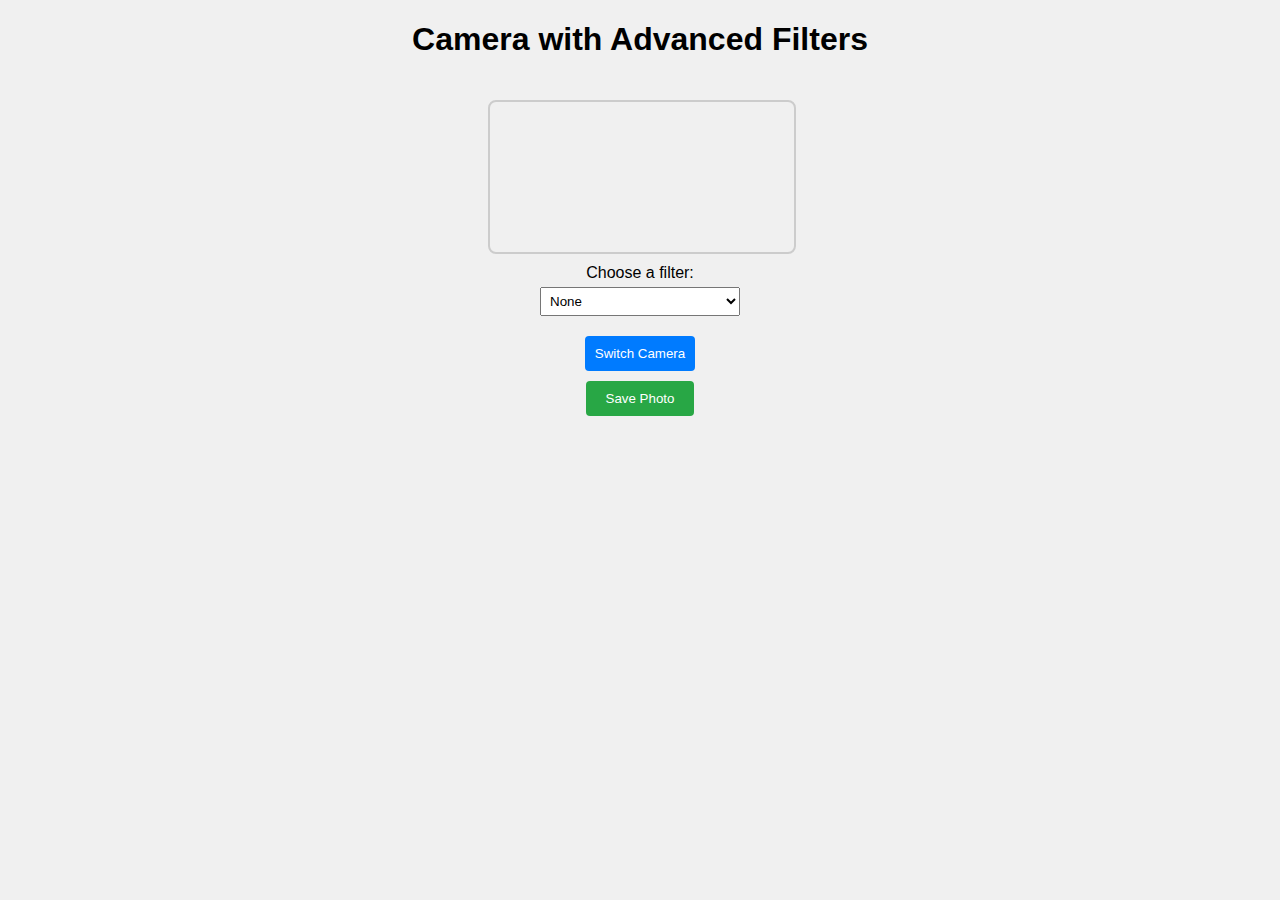
==== ad.html @ 47269d74 "Add files via upload" ====
<!DOCTYPE html>
<html lang="en">
<head>
    <meta charset="UTF-8">
    <meta name="viewport" content="width=device-width, initial-scale=1.0">
    <title>Camera with Advanced Filters</title>
    <style>
        body {
            font-family: Arial, sans-serif;
            margin: 0;
            padding: 0;
            display: flex;
            flex-direction: column;
            align-items: center;
            background-color: #f0f0f0;
        }

        #cameraContainer {
            position: relative;
            margin-top: 20px;
        }

        video {
            width: 100%;
            max-width: 640px;
            height: auto;
            display: block;
            border: 2px solid #ccc;
            border-radius: 8px;
        }

        .filter-controls, .camera-controls {
            margin-top: 10px;
            display: flex;
            flex-direction: column;
            align-items: center;
        }

        .filter-controls select, .camera-controls button {
            padding: 5px;
            margin: 5px;
        }

        .filter-controls label, .camera-controls label {
            margin: 0 10px;
        }

        .filter-controls select {
            max-width: 200px;
        }

        #saveBtn {
            padding: 10px 20px;
            background-color: #28a745;
            color: white;
            border: none;
            border-radius: 4px;
            cursor: pointer;
        }

        #saveBtn:hover {
            background-color: #218838;
        }

        #cameraSelector {
            padding: 10px;
            background-color: #007bff;
            color: white;
            border: none;
            border-radius: 4px;
            cursor: pointer;
        }

        #cameraSelector:hover {
            background-color: #0056b3;
        }

        .hidden {
            display: none;
        }
    </style>
</head>
<body>
    <h1>Camera with Advanced Filters</h1>
    <div id="cameraContainer">
        <video id="video" autoplay></video>
    </div>
    <div class="filter-controls">
        <label for="filter">Choose a filter:</label>
        <select id="filter">
            <option value="none">None</option>
            <option value="grayscale(100%)">Grayscale</option>
            <option value="sepia(100%)">Sepia</option>
            <option value="invert(100%)">Invert</option>
            <option value="brightness(150%)">Brightness</option>
            <option value="contrast(150%)">Contrast</option>
            <option value="blur(5px)">Blur</option>
            <option value="saturate(200%)">Saturate</option>
            <option value="hue-rotate(90deg)">Hue Rotate</option>
            <option value="opacity(50%)">Opacity</option>
            <option value="drop-shadow(10px 10px 5px rgba(0,0,0,0.5))">Drop Shadow</option>
            <option value="sepia(100%) saturate(300%)">Retro</option>
            <option value="contrast(200%) brightness(200%) sepia(50%)">Neon</option>
            <option value="grayscale(100%) contrast(200%)">Black and White High Contrast</option>
            <option value="invert(100%) hue-rotate(180deg)">Negative</option>
        </select>
    </div>
    <div class="camera-controls">
        <button id="cameraSelector">Switch Camera</button>
        <button id="saveBtn">Save Photo</button>
    </div>

    <script>
     document.addEventListener('DOMContentLoaded', function() {
    const video = document.getElementById('video');
    const filterSelect = document.getElementById('filter');
    const saveBtn = document.getElementById('saveBtn');
    const cameraSelector = document.getElementById('cameraSelector');
    let currentStream;
    let currentCamera = 0; // 0: front camera, 1: back camera
    let currentFilter = 'none'; // Default filter

    // Function to access the camera
    async function startCamera(cameraIndex = 0) {
        if (currentStream) {
            currentStream.getTracks().forEach(track => track.stop());
        }
        try {
            const constraints = {
                video: {
                    facingMode: cameraIndex === 1 ? 'environment' : 'user',
                    width: { ideal: 1920 },  // Set high resolution for video
                    height: { ideal: 1080 }
                }
            };
            const stream = await navigator.mediaDevices.getUserMedia(constraints);
            currentStream = stream;
            video.srcObject = stream;
        } catch (error) {
            console.error('Error accessing the camera:', error);
        }
    }

    // Start the default camera (usually the front camera)
    startCamera(currentCamera);

    // Apply selected filter to video
    filterSelect.addEventListener('change', function() {
        currentFilter = filterSelect.value;
        video.style.filter = currentFilter;
    });

    // Save the current frame with the applied filter
    saveBtn.addEventListener('click', function() {
        const canvas = document.createElement('canvas');
        const ctx = canvas.getContext('2d');
        
        // Set canvas dimensions to the video dimensions for high quality
        canvas.width = video.videoWidth || 1920;
        canvas.height = video.videoHeight || 1080;

        // Apply the filter to the canvas context
        ctx.filter = currentFilter;

        // Draw the video frame onto the canvas with the filter applied
        ctx.drawImage(video, 0, 0, canvas.width, canvas.height);

        // Create a link to download the canvas image
        const link = document.createElement('a');
        link.href = canvas.toDataURL('image/png', 1.0); // Ensure high-quality image
        link.download = 'photo.png';
        link.click();
    });

    // Switch between front and back cameras
    cameraSelector.addEventListener('click', function() {
        currentCamera = (currentCamera + 1) % 2;
        startCamera(currentCamera);
    });
});

    </script>
</body>
</html>
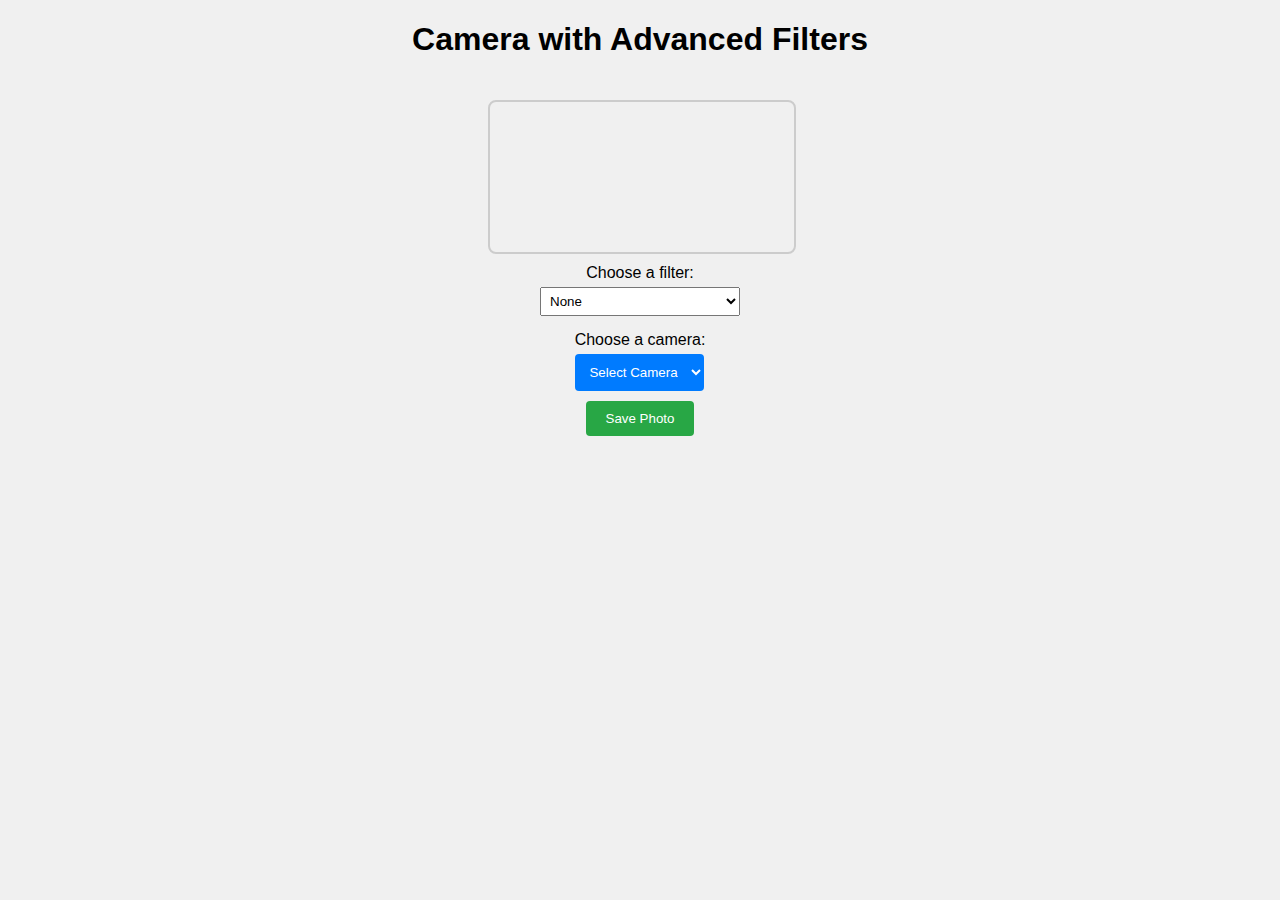
==== commit 640a9e86: "Update ad.html" ====
--- a/ad.html
+++ b/ad.html
@@ -36,7 +36,7 @@
             align-items: center;
         }
 
-        .filter-controls select, .camera-controls button {
+        .filter-controls select, .camera-controls button, .camera-controls select {
             padding: 5px;
             margin: 5px;
         }
@@ -73,6 +73,10 @@
 
         #cameraSelector:hover {
             background-color: #0056b3;
+        }
+
+        .camera-controls select {
+            max-width: 200px;
         }
 
         .hidden {
@@ -106,30 +110,60 @@
         </select>
     </div>
     <div class="camera-controls">
-        <button id="cameraSelector">Switch Camera</button>
+        <label for="cameraSelector">Choose a camera:</label>
+        <select id="cameraSelector"></select>
         <button id="saveBtn">Save Photo</button>
     </div>
 
     <script>
-     document.addEventListener('DOMContentLoaded', function() {
+        document.addEventListener('DOMContentLoaded', async function() {
     const video = document.getElementById('video');
     const filterSelect = document.getElementById('filter');
     const saveBtn = document.getElementById('saveBtn');
     const cameraSelector = document.getElementById('cameraSelector');
     let currentStream;
-    let currentCamera = 0; // 0: front camera, 1: back camera
     let currentFilter = 'none'; // Default filter
 
-    // Function to access the camera
-    async function startCamera(cameraIndex = 0) {
+    // Function to list and populate available cameras
+    async function populateCameraOptions() {
+        try {
+            const devices = await navigator.mediaDevices.enumerateDevices();
+            const cameras = devices.filter(device => device.kind === 'videoinput');
+
+            // Clear existing options
+            cameraSelector.innerHTML = '';
+
+            // Add a default option
+            cameraSelector.appendChild(new Option('Select Camera', ''));
+
+            // Add each camera as an option
+            cameras.forEach((camera, index) => {
+                const option = new Option(camera.label || `Camera ${index + 1}`, camera.deviceId);
+                cameraSelector.appendChild(option);
+            });
+
+            // Set up event listener for camera change
+            cameraSelector.addEventListener('change', function() {
+                const deviceId = cameraSelector.value;
+                if (deviceId) {
+                    startCamera(deviceId);
+                }
+            });
+        } catch (error) {
+            console.error('Error enumerating devices:', error);
+        }
+    }
+
+    // Function to access the camera with a specific device ID
+    async function startCamera(deviceId = null) {
         if (currentStream) {
             currentStream.getTracks().forEach(track => track.stop());
         }
         try {
             const constraints = {
                 video: {
-                    facingMode: cameraIndex === 1 ? 'environment' : 'user',
-                    width: { ideal: 1920 },  // Set high resolution for video
+                    deviceId: deviceId ? { exact: deviceId } : undefined,
+                    width: { ideal: 1920 },
                     height: { ideal: 1080 }
                 }
             };
@@ -141,8 +175,9 @@
         }
     }
 
-    // Start the default camera (usually the front camera)
-    startCamera(currentCamera);
+    // Start the default camera and populate camera options
+    await populateCameraOptions();
+    startCamera();
 
     // Apply selected filter to video
     filterSelect.addEventListener('change', function() {
@@ -171,12 +206,6 @@
         link.download = 'photo.png';
         link.click();
     });
-
-    // Switch between front and back cameras
-    cameraSelector.addEventListener('click', function() {
-        currentCamera = (currentCamera + 1) % 2;
-        startCamera(currentCamera);
-    });
 });
 
     </script>
